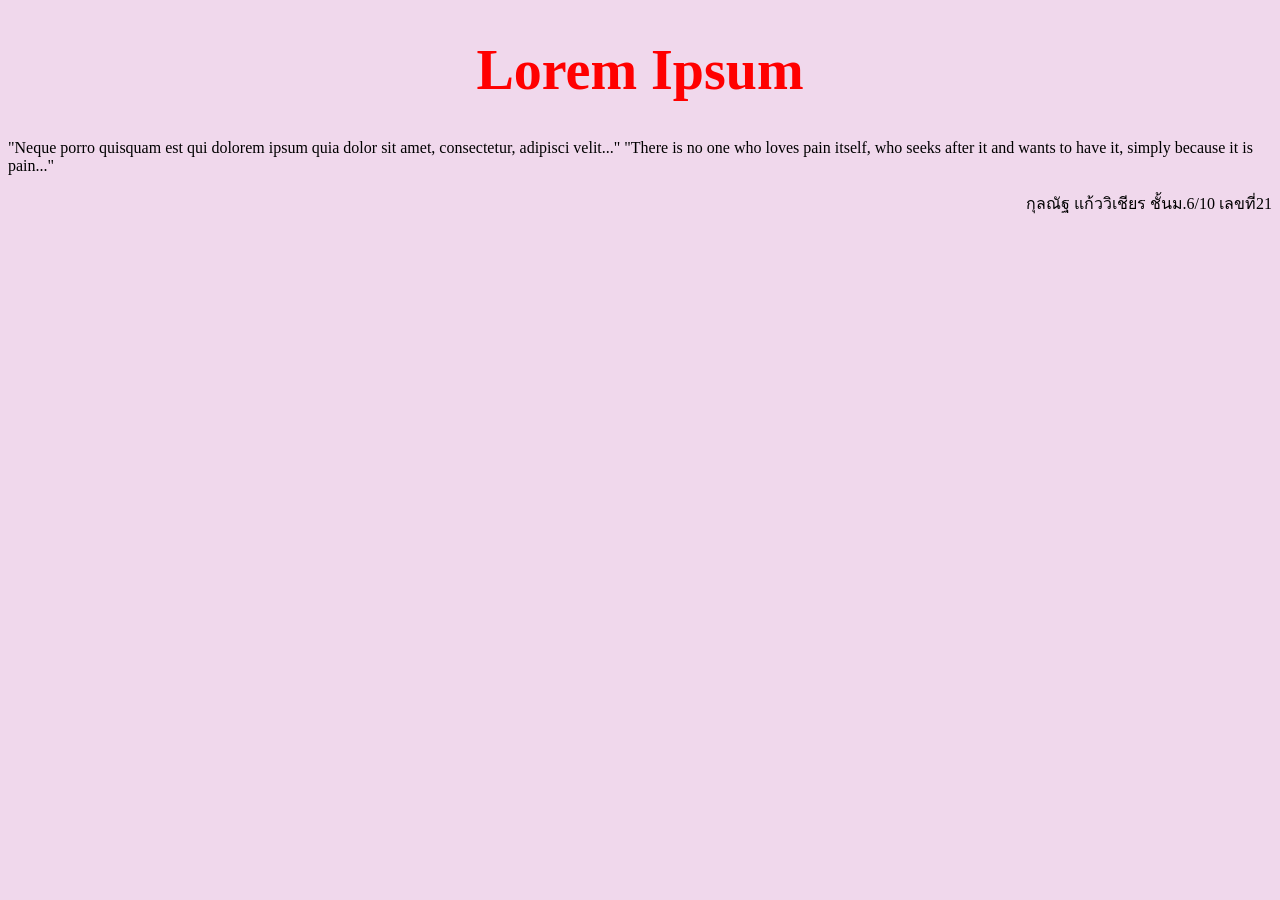
==== index.html @ c1d6b17b "Rename work03-610-21.html to index.html" ====
<!DOCTYPE html>
<html>
<head>
<title>work03 html styles</title>
</head>
<body style="background-color:#f0d8ec">
<h1 style="color:red; font-family:Forte Regular;font-size:350%; text-align:center;" >
Lorem Ipsum
</h1>
<p>
"Neque porro quisquam est qui dolorem ipsum quia dolor sit amet, consectetur, adipisci velit..."
"There is no one who loves pain itself, who seeks after it and wants to have it, simply because it is pain..."
</p>
<p style="text-align:right;">กุลณัฐ  แก้ววิเชียร ชั้นม.6/10 เลขที่21 </p>
</body>
</html>
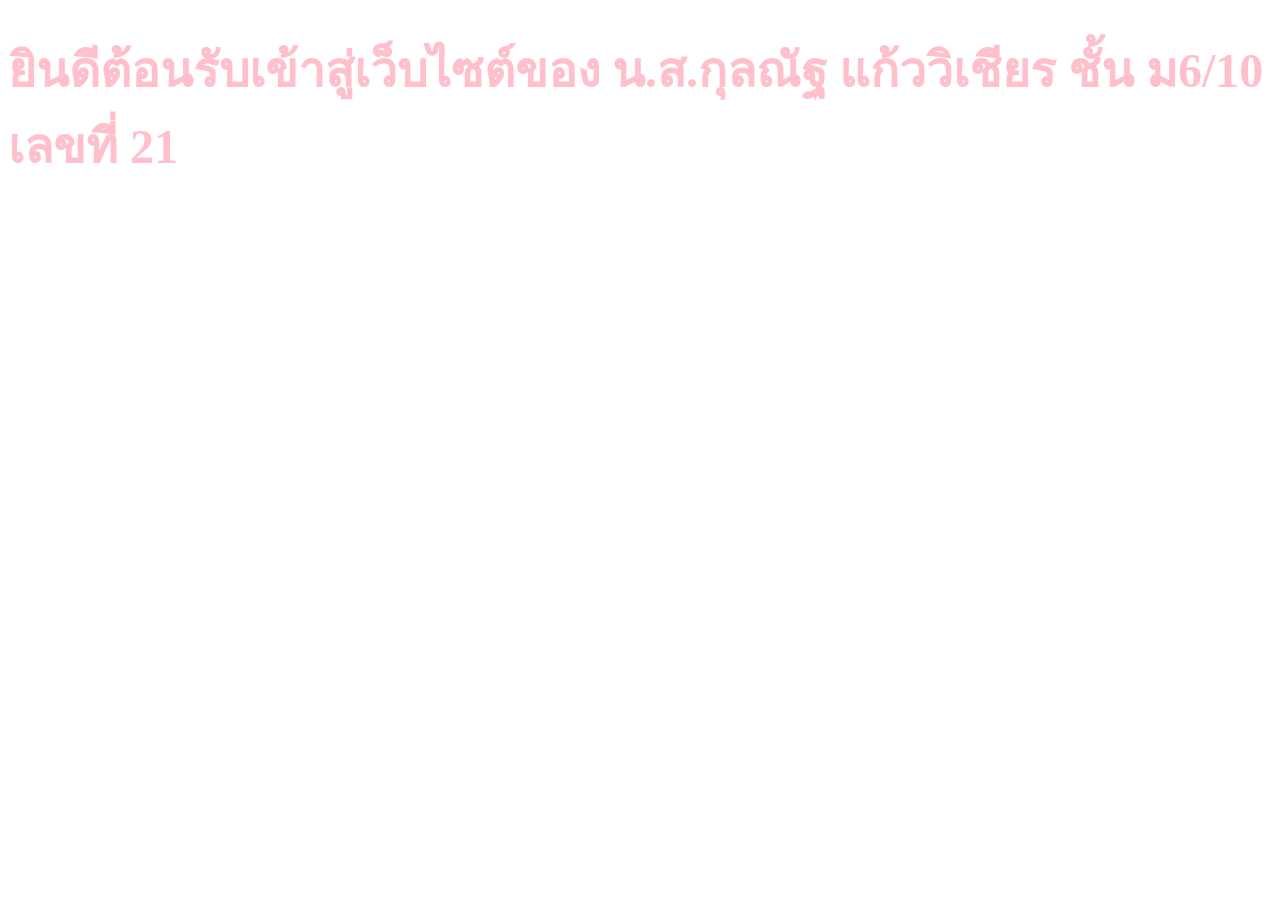
==== commit 5dda779a: "Update index.html" ====
--- a/index.html
+++ b/index.html
@@ -1,17 +1,11 @@
 <!DOCTYPE html>
-<html>
-<head>
-<title>work03 html styles</title>
-</head>
-<body style="background-color:#f0d8ec">
-<h1 style="color:red; font-family:Forte Regular;font-size:350%; text-align:center;" >
-Lorem Ipsum
-</h1>
-<p>
-"Neque porro quisquam est qui dolorem ipsum quia dolor sit amet, consectetur, adipisci velit..."
-"There is no one who loves pain itself, who seeks after it and wants to have it, simply because it is pain..."
-</p>
-<p style="text-align:right;">กุลณัฐ  แก้ววิเชียร ชั้นม.6/10 เลขที่21 </p>
-</body>
-</html>
-
+<html lang="th">
+  <head>
+   <meta chrset="utf-8">
+    <title>ยินดีต้อนรับ</title>
+  </head>
+  <body>
+    <h1 style="color:pink; font-size:300%;">ยินดีต้อนรับเข้าสู่เว็บไซต์ของ น.ส.กุลณัฐ   แก้ววิเชียร ชั้น ม6/10 เลขที่ 21</h1>
+       </head>
+        </body>
+  </html>
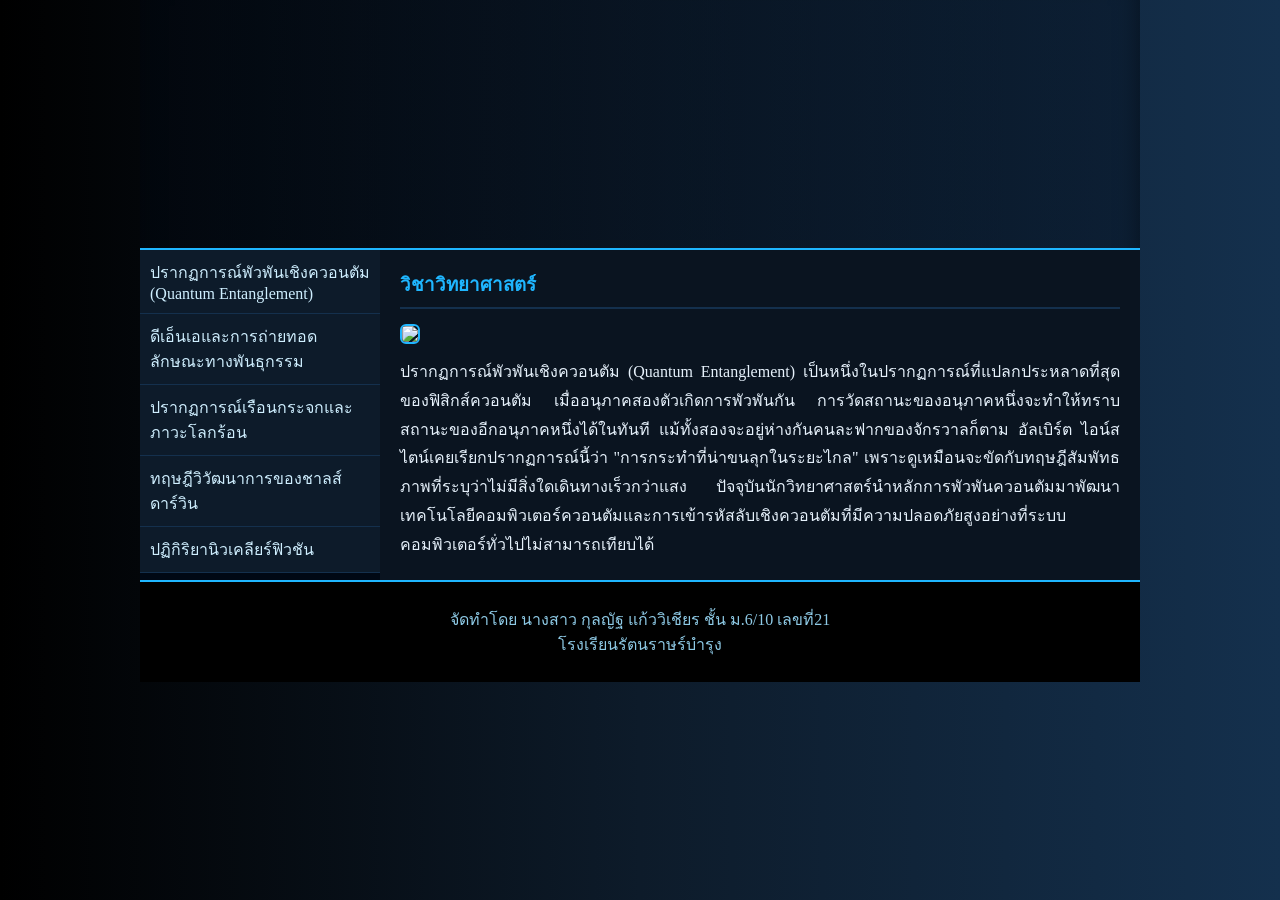
==== commit defa9397: "Add files via upload" ====
--- a/index.html
+++ b/index.html
@@ -1,11 +1,37 @@
-<!DOCTYPE html>
-<html lang="th">
-  <head>
-   <meta chrset="utf-8">
-    <title>ยินดีต้อนรับ</title>
-  </head>
-  <body>
-    <h1 style="color:pink; font-size:300%;">ยินดีต้อนรับเข้าสู่เว็บไซต์ของ น.ส.กุลณัฐ   แก้ววิเชียร ชั้น ม6/10 เลขที่ 21</h1>
-       </head>
-        </body>
-  </html>
+<!DOCTYPE html>
+<html lang="th">
+<head>
+<meta charset="utf-8">
+<meta name="viewport" content="width=device-width, initial-scale=1.0">
+<title></title>
+<link rel="stylesheet" href="mystly.css">
+</head>
+<body>
+<div class="container">
+<header>
+    
+</header>
+<section>
+<nav>
+    <ul>
+        <li><a href="index.html">ปรากฏการณ์พัวพันเชิงควอนตัม (Quantum Entanglement)</a></li>
+        <li><a href="p2.html">ดีเอ็นเอและการถ่ายทอดลักษณะทางพันธุกรรม</a></li>
+        <li><a href="p3.html">ปรากฏการณ์เรือนกระจกและภาวะโลกร้อน</a></li>
+        <li><a href="p4.html">ทฤษฎีวิวัฒนาการของชาลส์ ดาร์วิน</a></li>
+        <li><a href="p5.html">ปฏิกิริยานิวเคลียร์ฟิวชัน</a></li>
+    </ul>
+</nav>
+<article>
+    <h1>วิชาวิทยาศาสตร์</h1>
+	<img src="images/images.jpg" style="width:350px;">
+    <p>ปรากฏการณ์พัวพันเชิงควอนตัม (Quantum Entanglement) เป็นหนึ่งในปรากฏการณ์ที่แปลกประหลาดที่สุดของฟิสิกส์ควอนตัม เมื่ออนุภาคสองตัวเกิดการพัวพันกัน การวัดสถานะของอนุภาคหนึ่งจะทำให้ทราบสถานะของอีกอนุภาคหนึ่งได้ในทันที แม้ทั้งสองจะอยู่ห่างกันคนละฟากของจักรวาลก็ตาม อัลเบิร์ต ไอน์สไตน์เคยเรียกปรากฏการณ์นี้ว่า "การกระทำที่น่าขนลุกในระยะไกล" เพราะดูเหมือนจะขัดกับทฤษฎีสัมพัทธภาพที่ระบุว่าไม่มีสิ่งใดเดินทางเร็วกว่าแสง ปัจจุบันนักวิทยาศาสตร์นำหลักการพัวพันควอนตัมมาพัฒนาเทคโนโลยีคอมพิวเตอร์ควอนตัมและการเข้ารหัสลับเชิงควอนตัมที่มีความปลอดภัยสูงอย่างที่ระบบคอมพิวเตอร์ทั่วไปไม่สามารถเทียบได้</p>
+</article>
+</section>
+<footer>  
+    <p>จัดทำโดย นางสาว กุลญัฐ แก้ววิเชียร  ชั้น ม.6/10 เลขที่21<br>
+    โรงเรียนรัตนราษร์บำรุง
+    </p>
+</footer>
+</div>
+</body>
+</html>
--- a/mystly.css
+++ b/mystly.css
@@ -0,0 +1,81 @@
+
+body{
+background: #050b14;
+background: linear-gradient(90deg, #000000 0%, #0d1b2a 50%, #14304d 100%);
+min-height: 100vh;
+}
+*{
+    box-sizing:border-box;
+    margin:0;
+    padding:0;
+}
+.container{
+    width:1000px;
+    margin:0 auto;
+    box-shadow: rgba(0,0,0,0.5) 0px -23px 25px 0px inset;
+}
+header{
+    background-image:linear-gradient(rgba(0,8,20,0.35), rgba(0,8,20,0.35)), url(images/Header.jpg);
+    background-size:cover;
+    background-position:center;
+    background-repeat:no-repeat;
+    height:250px;
+    border-bottom:2px solid #1fb6ff;
+}
+section{
+    display:flex;
+}
+nav{
+    background-color:#000814;
+    flex:1;
+}
+nav ul{
+    list-style:none;
+}
+nav a{
+    color:#cfefff;
+    text-decoration:none;
+    background-color:#0d1b2a;
+    display:block;
+    width:100%;
+    padding:10px;
+    border-bottom:1px solid #14304d;
+}
+nav a:visited{
+    color:#8ecae6;
+}
+nav a:hover{
+    color:#000814;
+    background-color:#1fb6ff;
+}
+nav a:active{
+    color:#003459;
+}
+article{
+    background-color:#0a1420;
+    flex:3;
+    padding:20px;
+    color:#e6f1fb;
+}
+article h1{
+    color:#1fb6ff;
+    margin-bottom:15px;
+    border-bottom:2px solid #14304d;
+    padding-bottom:8px;
+}
+article p{
+    line-height:1.8;
+    text-align:justify;
+    margin-top:10px;
+}
+article img{
+    border:2px solid #1fb6ff;
+    border-radius:6px;
+}
+footer{
+    background-color:#000000;
+    padding:25px;
+    text-align:center;
+    color:#8ecae6;
+    border-top:2px solid #1fb6ff;
+}
